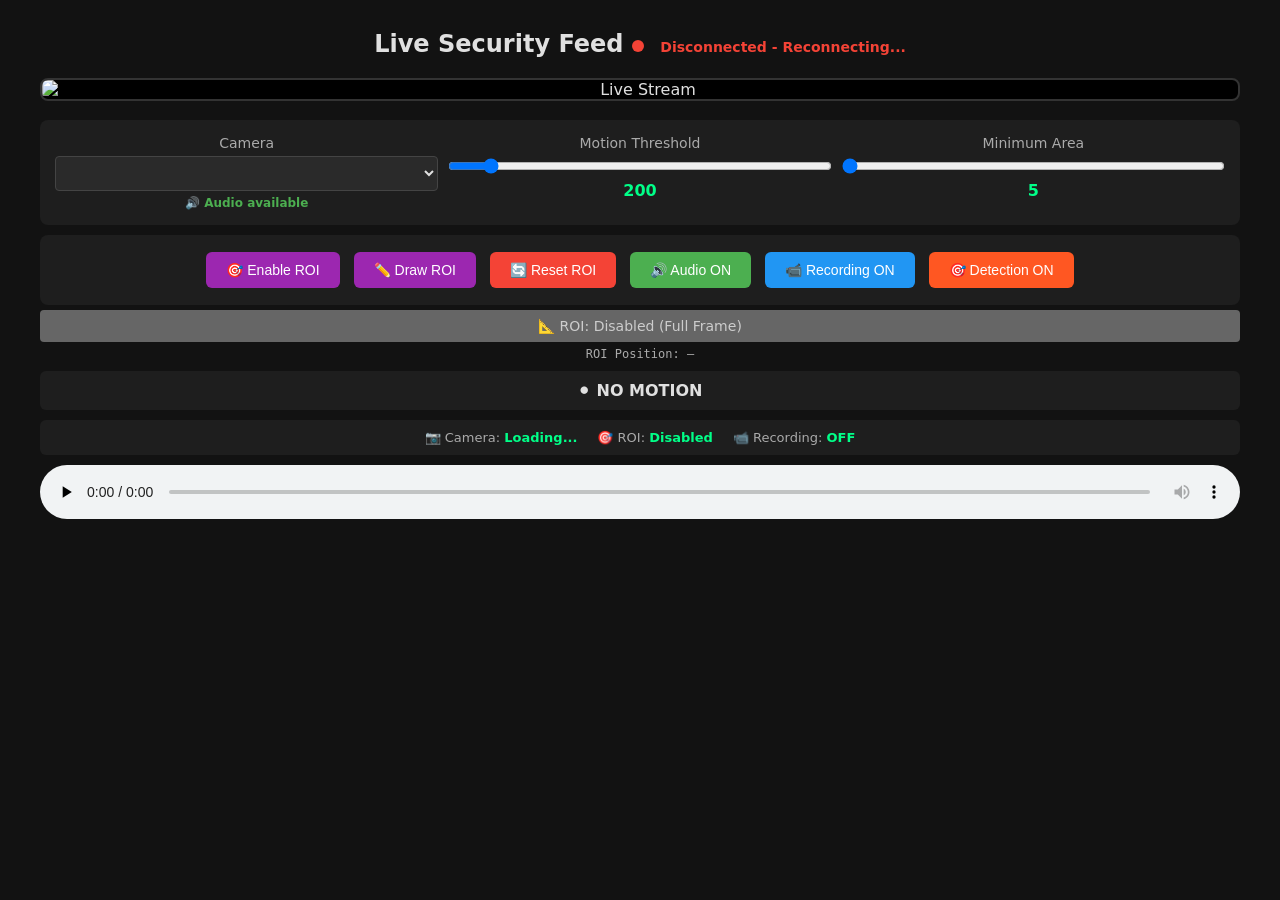
==== static/index.html @ cff86457 "update html template" ====
<!DOCTYPE html>
<html lang="en">
<head>
    <meta charset="UTF-8">
    <meta name="viewport" content="width=device-width, initial-scale=1.0">
    <title>Motion Detection with ROI</title>
    <link rel="stylesheet" href="/static/css/style.css">
</head>
<body>
    <div class="container">
        <h2>
            Live Security Feed
            <span class="status-indicator online" id="statusIndicator"></span>
            <span id="connectionStatus" style="font-size: 14px; color: #4CAF50;">Connected</span>
        </h2>
        
        <div class="video-container" id="videoContainer">
            <img id="stream" src="/stream.mjpg?threshold=200&min_area=5" alt="Live Stream">
            <canvas id="roiCanvas"></canvas>
        </div>
        
        <div class="controls">
            <div class="control-group">
                <label>Camera</label>
                <select id="cameraSelect" style="width: 100%; padding: 8px; background: #2a2a2a; color: #e0e0e0; border: 1px solid #444; border-radius: 4px; cursor: pointer;">
                    <!-- Options loaded dynamically from API -->
                </select>
                <span id="audioIndicator" class="audio-indicator enabled">🔊 Audio available</span>
            </div>
            
            <div class="control-group">
                <label>Motion Threshold</label>
                <input type="range" id="threshold" min="10" max="2000" step="10" value="200">
                <span id="t_val">200</span>
            </div>
            
            <div class="control-group">
                <label>Minimum Area</label>
                <input type="range" id="min_area" min="5" max="1000" step="5" value="5">
                <span id="m_val">5</span>
            </div>
        </div>
        
        <div class="roi-controls">
            <button id="roiToggle" class="btn btn-roi">🎯 Enable ROI</button>
            <button id="roiDraw" class="btn btn-roi">✏️ Draw ROI</button>
            <button id="roiReset" class="btn btn-roi reset">🔄 Reset ROI</button>
            <button id="audioToggle" class="btn btn-audio">🔊 Audio ON</button>
            <button id="recordToggle" class="btn btn-record">📹 Recording ON</button>
            <button id="detectionToggle" class="btn btn-detection">🎯 Detection ON</button>
        </div>
        
        <div id="helpText" class="help-text">
            💡 Click and drag on the video to draw ROI rectangle. Release to save.
        </div>
        
        <div id="roiStatus" class="roi-status inactive">📐 ROI: Disabled (Full Frame)</div>
        <div id="roiCoords" class="roi-coords">ROI Position: —</div>
        
        <div id="motionStatus" class="motion-status">⚫ NO MOTION</div>
        
        <div class="info-panel">
            <span class="info-item">📷 Camera: <span class="value" id="currentCamera">Loading...</span></span>
            <span class="info-item">🎯 ROI: <span class="value" id="roiState">Disabled</span></span>
            <span class="info-item">📹 Recording: <span class="value" id="recordingState">OFF</span></span>
        </div>
        
        <audio id="audioPlayer" controls autoplay preload="none">
            <source src="/audio.wav" type="audio/wav">
        </audio>
    </div>
    
    <!-- JavaScript Modules -->
    <script src="/static/js/sse-client.js"></script>
    <script src="/static/js/roi-manager.js"></script>
    <script src="/static/js/stream-manager.js"></script>
    <script src="/static/js/app.js"></script>
</body>
</html>
---- static/css/style.css ----
* {
    box-sizing: border-box;
}

body {
    background: #121212;
    color: #e0e0e0;
    font-family: system-ui, -apple-system, sans-serif;
    text-align: center;
    margin: 0;
    padding: 10px;
}

.container {
    max-width: 1200px;
    margin: 0 auto;
}

/* Video Container */
.video-container {
    position: relative;
    display: inline-block;
    width: 100%;
    max-width: 100%;
    background: #000;
    border-radius: 8px;
    border: 2px solid #333;
    overflow: hidden;
}

.video-container img {
    width: 100%;
    max-width: 100%;
    height: auto;
    display: block;
}

.video-container canvas {
    position: absolute;
    top: 0;
    left: 0;
    width: 50%;
    height: 100%;
    pointer-events: none;
    cursor: default;
}

.video-container canvas.drawing {
    pointer-events: auto;
    cursor: crosshair;
}

/* Controls */
.controls {
    background: #1e1e1e;
    padding: 15px;
    border-radius: 8px;
    margin-top: 15px;
    display: flex;
    flex-wrap: wrap;
    justify-content: space-around;
    gap: 10px;
}

.control-group {
    display: flex;
    flex-direction: column;
    align-items: center;
    min-width: 150px;
    flex: 1;
}

.control-group label {
    font-size: 14px;
    margin-bottom: 5px;
    color: #aaa;
}

.control-group input[type="range"] {
    width: 100%;
    cursor: pointer;
    background: transparent;
}

.control-group span {
    font-weight: bold;
    color: #00ff88;
    margin-top: 5px;
}

/* ROI Controls */
.roi-controls {
    background: #1e1e1e;
    padding: 15px;
    border-radius: 8px;
    margin-top: 10px;
    display: flex;
    flex-wrap: wrap;
    justify-content: center;
    gap: 10px;
}

.btn {
    padding: 10px 20px;
    border: none;
    border-radius: 6px;
    font-size: 14px;
    cursor: pointer;
    transition: all 0.3s ease;
    margin: 2px;
    white-space: nowrap;
}

.btn:hover {
    transform: scale(1.05);
    opacity: 0.9;
}

.btn-roi {
    background: #9C27B0;
    color: white;
}

.btn-roi.active {
    background: #4CAF50;
}

.btn-roi.drawing {
    background: #FF5722;
    animation: pulse 0.5s;
}

.btn-roi.reset {
    background: #f44336;
    color: white;
}

.btn-audio {
    background: #4CAF50;
    color: white;
}

.btn-audio.off {
    background: #f44336;
}

.btn-record {
    background: #2196F3;
    color: white;
}

.btn-record.off {
    background: #666;
}

.btn-record.recording {
    background: #f44336;
    animation: pulse 0.5s;
}

.btn-detection {
    background: #FF5722;
    color: white;
}

.btn-detection.off {
    background: #666;
}

/* Status Indicators */
.roi-status {
    padding: 8px;
    margin-top: 5px;
    border-radius: 4px;
    font-size: 14px;
    background: #1e1e1e;
}

.roi-status.active {
    background: #4CAF50;
    color: white;
}

.roi-status.inactive {
    background: #666;
    color: #ccc;
}

.motion-status {
    padding: 10px;
    margin-top: 10px;
    border-radius: 6px;
    font-weight: bold;
    background: #1e1e1e;
}

.motion-status.motion {
    background: #ff4444;
    color: white;
    animation: pulse 0.5s;
}

.motion-status.recording {
    background: #ff4444;
    color: white;
    animation: pulse 0.3s;
}

.status-indicator {
    display: inline-block;
    width: 12px;
    height: 12px;
    border-radius: 50%;
    margin-right: 8px;
}

.status-indicator.online {
    background: #4CAF50;
}

.status-indicator.offline {
    background: #f44336;
}

.audio-indicator {
    font-size: 12px;
    color: #888;
    margin-top: 4px;
}

.audio-indicator.enabled {
    color: #4CAF50;
}

.audio-indicator.disabled {
    color: #888;
}

.roi-coords {
    font-size: 12px;
    color: #aaa;
    margin-top: 5px;
    font-family: monospace;
}

.info-panel {
    background: #1e1e1e;
    padding: 10px;
    border-radius: 6px;
    margin-top: 10px;
    display: flex;
    flex-wrap: wrap;
    justify-content: center;
    gap: 20px;
}

.info-item {
    font-size: 13px;
    color: #aaa;
}

.info-item .value {
    color: #00ff88;
    font-weight: bold;
}

.help-text {
    color: #FF9800;
    font-size: 13px;
    margin-top: 5px;
    padding: 8px;
    background: #2a2a2a;
    border-radius: 4px;
    display: none;
}

.help-text.visible {
    display: block;
}

audio {
    width: 100%;
    margin-top: 10px;
}

/* Animations */
@keyframes pulse {
    0%, 100% { transform: scale(1); }
    50% { transform: scale(1.02); }
}

/* Mobile Responsive */
@media (max-width: 768px) {
    .video-container canvas {
        width: 100%;
    }
    
    .controls {
        flex-direction: column;
        align-items: stretch;
    }
    
    .control-group {
        min-width: auto;
    }
    
    .roi-controls {
        flex-wrap: wrap;
    }
    
    .btn {
        flex: 1;
        min-width: 120px;
    }
}
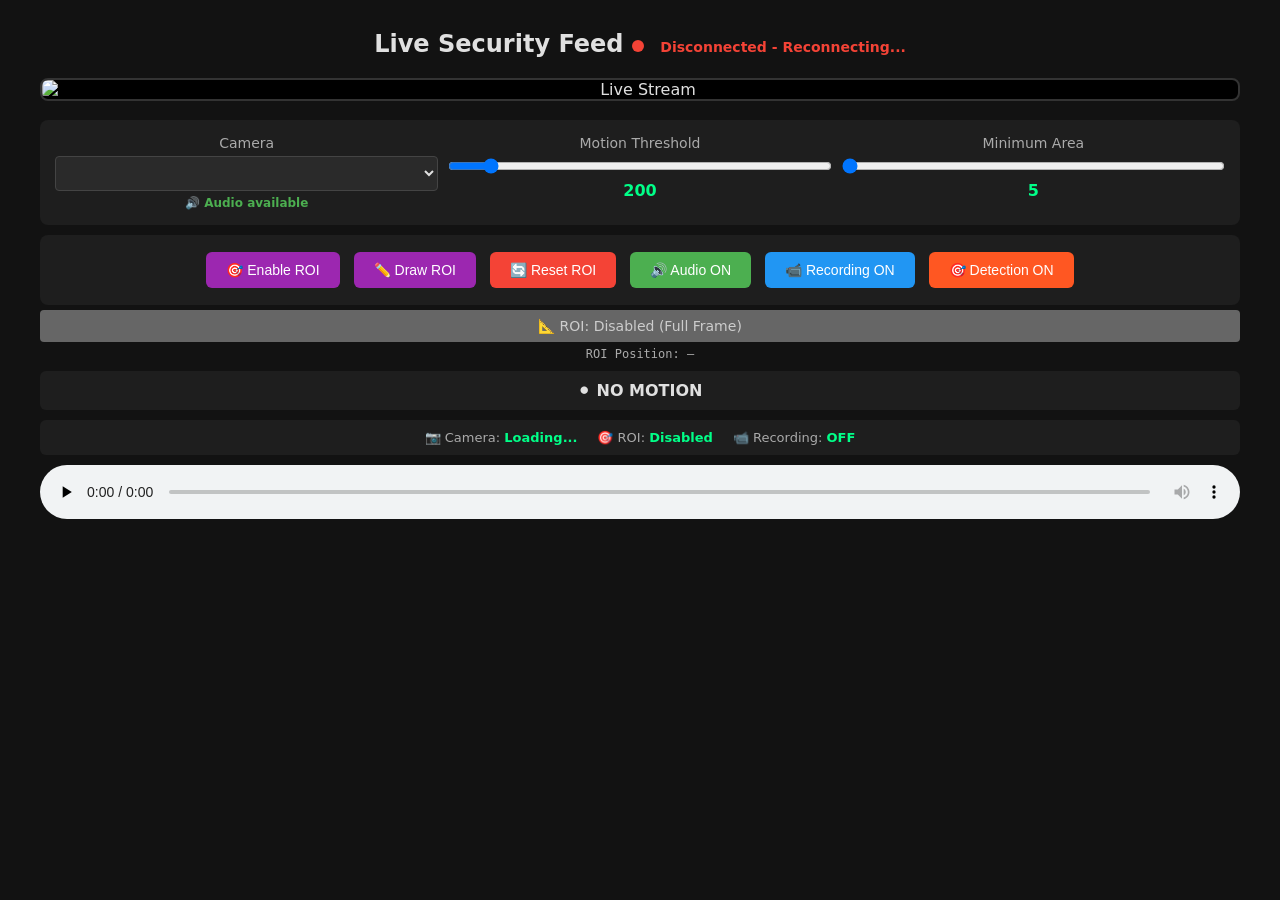
==== commit a18720ba: "fix disableDrawing and audio manager" ====
--- a/static/index.html
+++ b/static/index.html
@@ -74,6 +74,7 @@
     <script src="/static/js/sse-client.js"></script>
     <script src="/static/js/roi-manager.js"></script>
     <script src="/static/js/stream-manager.js"></script>
+    <script src="/static/js/audio-manager.js"></script>
     <script src="/static/js/app.js"></script>
 </body>
 </html>
